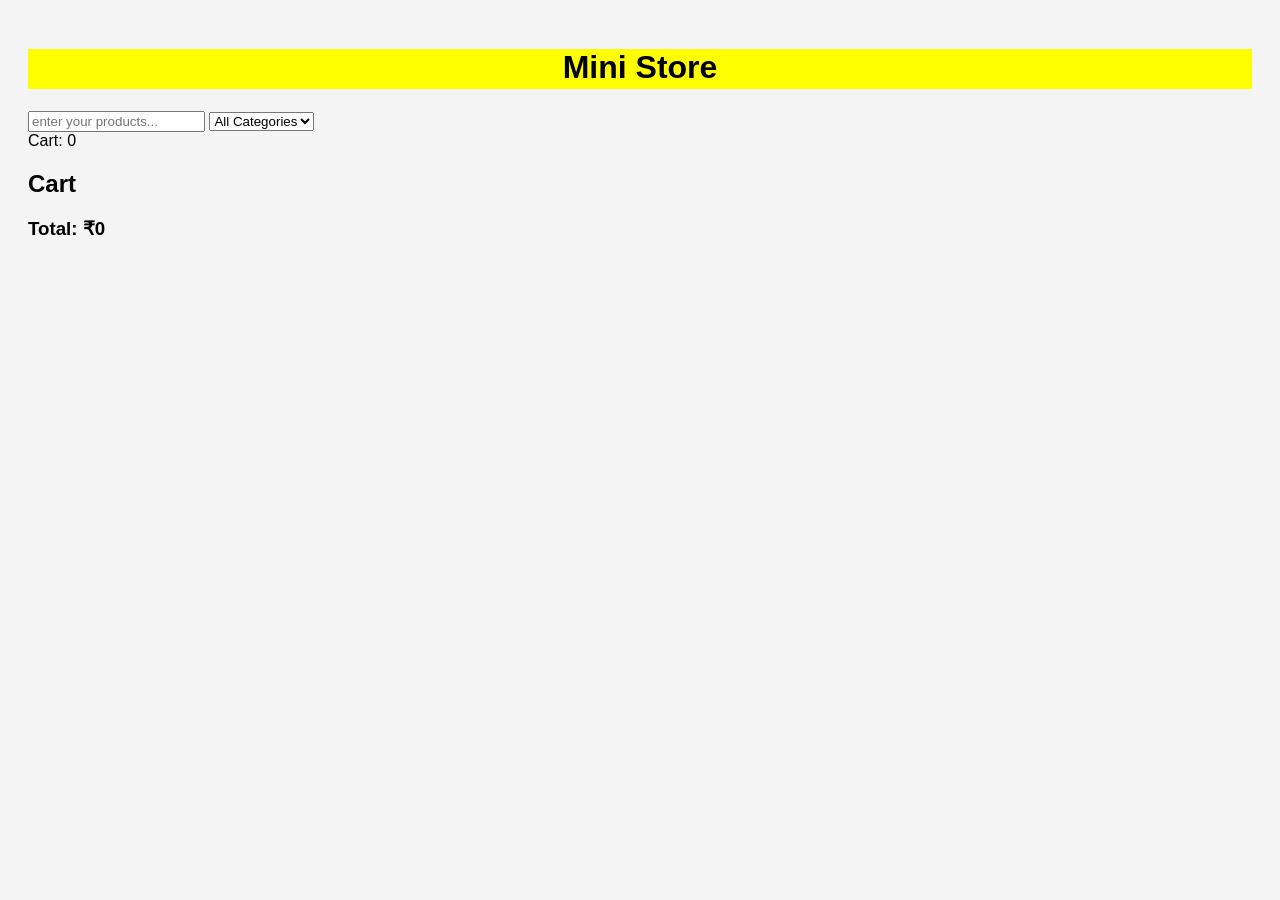
==== mini.html @ 94a5bf97 "add" ====
<!DOCTYPE html>
<html lang="en">
<head>
    <meta charset="UTF-8">
    <meta name="viewport" content="width=device-width, initial-scale=1.0">
       <link rel="stylesheet" href="./mini.css">
    <title>Document</title>
</head>
<body>
    <script src="./mini.js"></script>

  <header>
    <h1>Mini  Store</h1>

    <div class="controls"></div>
    <input type="text" id="search" placeholder="enter your products..."></input>

<select id="categoryFilter">
        <option value="all">All Categories</option>
      </select>


  <div class="cart-info">
         Cart: <span id="cartCount">0</span>
  </div>
 <section id="products" class="grid"></section>

    <div class="cart">
      <h2>Cart</h2>
      <div id="cartItems"></div>
      <h3>Total: ₹<span id="totalPrice">0</span></h3>
    </div>
</body>
</html>
---- mini.css ----
body {
  font-family: Arial;
  padding: 20px;
  background: #f4f4f4;
}
h1{
    text-align: center;
    justify-content: center;
    background-color: yellow;
    width: 100%;
   height: 40px;
   padding: auto;

}
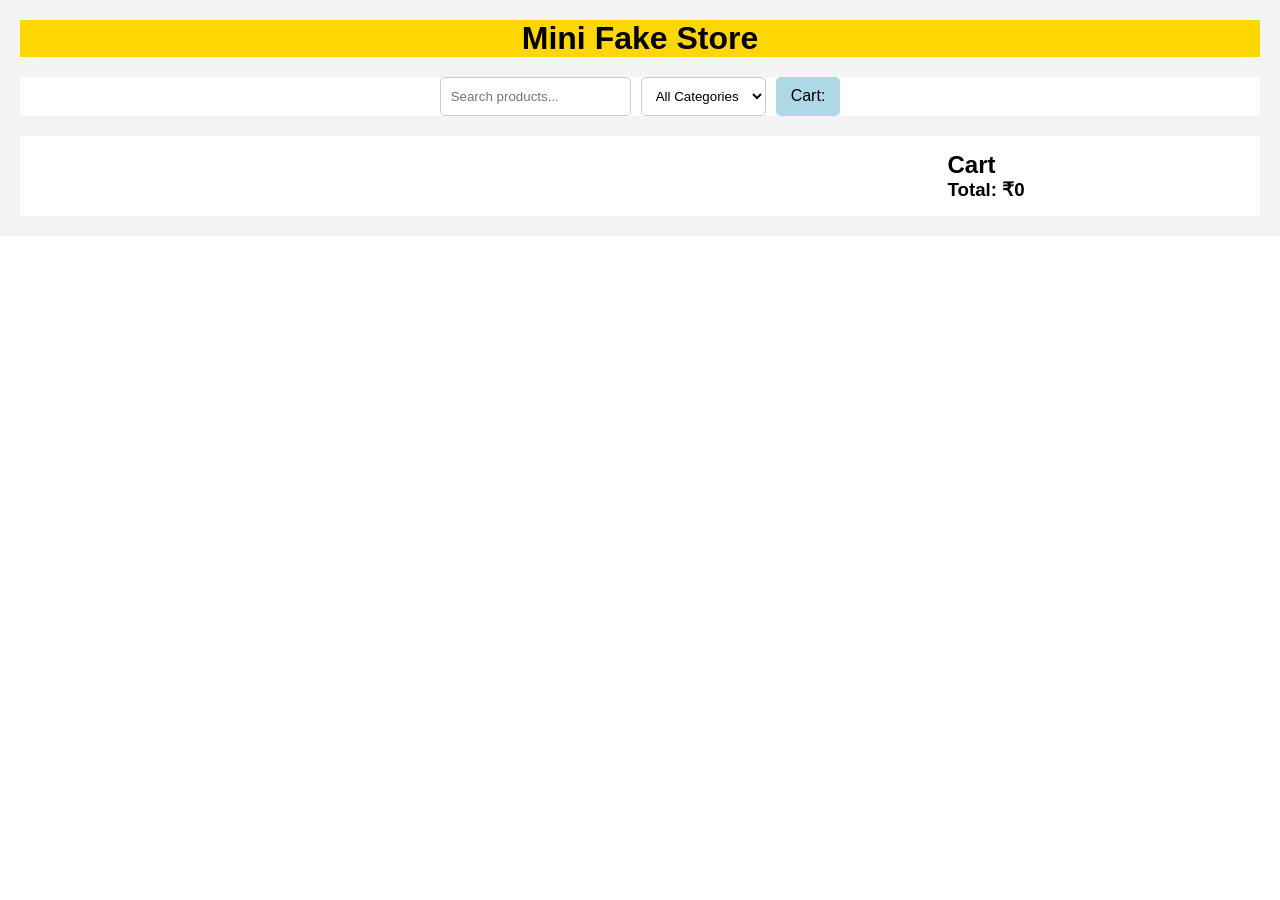
==== commit bd201207: "add all" ====
--- a/mini.html
+++ b/mini.html
@@ -7,28 +7,31 @@
     <title>Document</title>
 </head>
 <body>
-    <script src="./mini.js"></script>
-
-  <header>
-    <h1>Mini  Store</h1>
-
-    <div class="controls"></div>
-    <input type="text" id="search" placeholder="enter your products..."></input>
-
-<select id="categoryFilter">
+<h1>Mini Fake Store </h1>
+    <div class="controls">
+      <input type="text" id="search" placeholder="Search products..." />
+      <select id="categoryFilter">
         <option value="all">All Categories</option>
       </select>
+      <div class="cart-info">
+         Cart: <span id="cartCount"></span>
+      </div>
+    </div>
+  </header>
 
-
-  <div class="cart-info">
-         Cart: <span id="cartCount">0</span>
-  </div>
- <section id="products" class="grid"></section>
-
+  <main>
+    <section id="products" class="grid"></section>
     <div class="cart">
       <h2>Cart</h2>
       <div id="cartItems"></div>
       <h3>Total: ₹<span id="totalPrice">0</span></h3>
     </div>
+  </main>
+
+        <script src="./mini.js"></script>
+
+</body>
+</html>
+
 </body>
 </html>
--- a/mini.css
+++ b/mini.css
@@ -1,15 +1,124 @@
-body {
-  font-family: Arial;
-  padding: 20px;
-  background: #f4f4f4;
-}
-h1{
-    text-align: center;
-    justify-content: center;
-    background-color: yellow;
-    width: 100%;
-   height: 40px;
-   padding: auto;
-
+*{
+  margin:0;
+  padding:0;
+  box-sizing:border-box;
+  font-family:Arial,sans-serif;
+  background-color: white;
 }
 
+body{
+  background:#f4f4f4;
+  padding:20px;
+}
+
+h1{
+  text-align:center;
+  margin-bottom:20px;
+  background-color: gold;
+}
+
+.controls{
+  display:flex;
+  gap:10px;
+  justify-content:center;
+  flex-wrap:wrap;
+  margin-bottom:20px;
+}
+
+.controls input,
+.controls select{
+  padding:10px;
+  border:1px solid #ccc;
+  border-radius:5px;
+}
+
+.cart-info{
+  background: lightblue;
+  color:black;
+  padding:10px 15px;
+  border-radius:5px;
+}
+
+main{
+  display:flex;
+  gap:20px;
+}
+
+.grid{
+  flex:3;
+  display:grid;
+  grid-template-columns:repeat(auto-fill,minmax(220px,1fr));
+  gap:20px;
+}
+
+.card{
+  background:white;
+  padding:15px;
+  border-radius:10px;
+  box-shadow:0 2px 8px rgba(0,0,0,.1);
+}
+
+.card img{
+  width:100%;
+  height:180px;
+  object-fit:contain;
+  background-color: rgb(182, 255, 253);
+}
+
+.card h3{
+  font-size:15px;
+  margin:10px 0;
+  background-color: rgb(240, 249, 255);
+}
+
+.price{
+  color:green;
+  font-weight:bold;
+  margin-bottom:10px;
+}
+
+.card button{
+  width:100%;
+  padding:10px;
+  border:none;
+  border-radius:5px;
+  background:#007bff;
+  color:white;
+  cursor:pointer;
+}
+
+.card button:hover{
+  background:#0056b3;
+}
+
+.cart{
+  flex:1;
+  background:white;
+  padding:15px;
+  border-radius:10px;
+}
+
+.cart-item{
+  border-bottom:1px solid #ddd;
+  padding:10px 0;
+}
+
+.remove-btn{
+  background:red;
+  color:white;
+  border:none;
+  padding:5px 10px;
+  margin-top:5px;
+  cursor:pointer;
+  border-radius:5px;
+}
+
+.remove-btn:hover{
+  background:darkred;
+}
+
+@media(max-width:768px){
+  main{
+    flex-direction:column;
+  }
+}
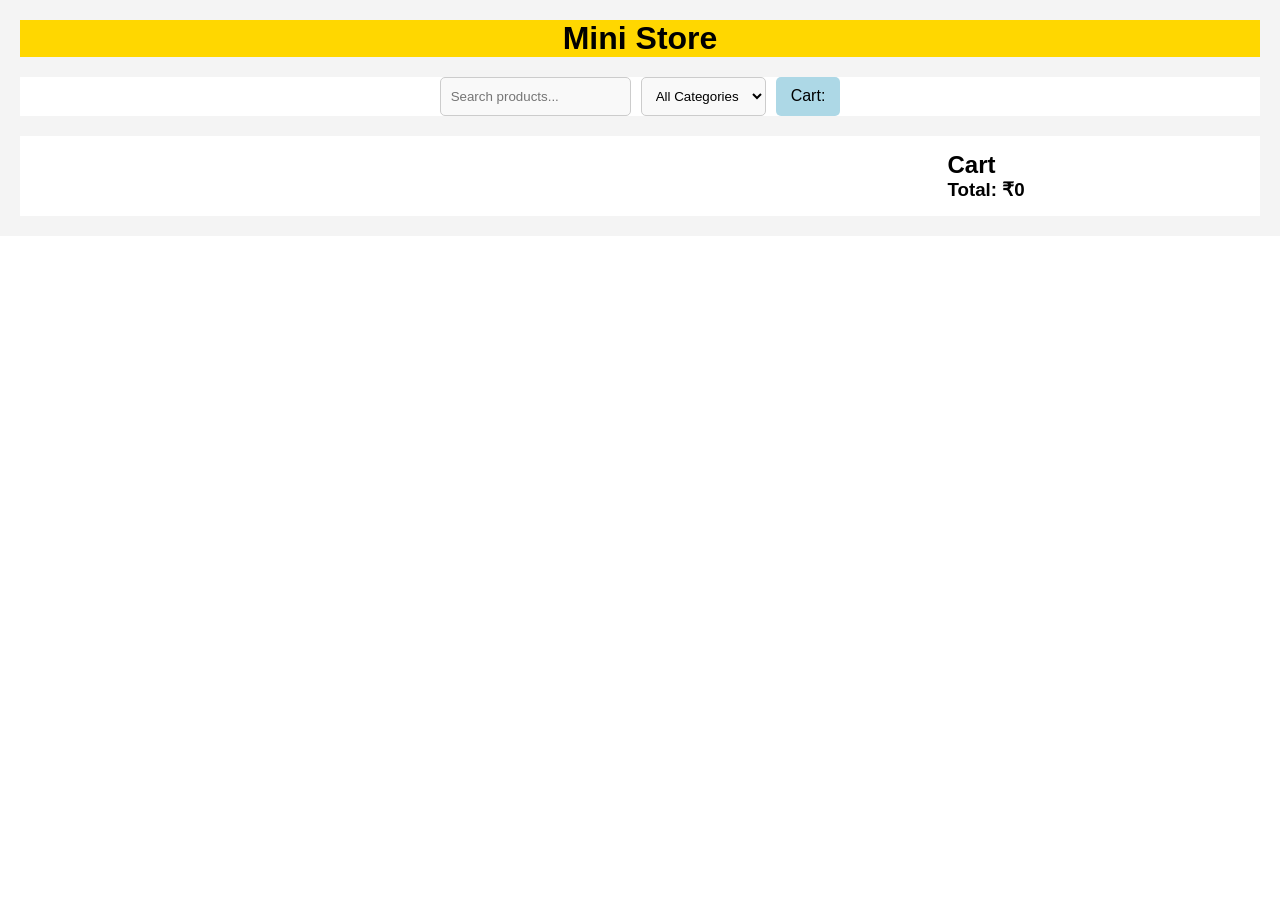
==== commit f060cdd6: "adding" ====
--- a/mini.html
+++ b/mini.html
@@ -4,10 +4,10 @@
     <meta charset="UTF-8">
     <meta name="viewport" content="width=device-width, initial-scale=1.0">
        <link rel="stylesheet" href="./mini.css">
-    <title>Document</title>
+    <title>Mini e- commerce </title>
 </head>
 <body>
-<h1>Mini Fake Store </h1>
+<h1>Mini  Store </h1>
     <div class="controls">
       <input type="text" id="search" placeholder="Search products..." />
       <select id="categoryFilter">
--- a/mini.css
+++ b/mini.css
@@ -30,6 +30,7 @@
   padding:10px;
   border:1px solid #ccc;
   border-radius:5px;
+  background-color: rgba(211, 211, 211, 0.14);
 }
 
 .cart-info{
@@ -62,7 +63,8 @@
   width:100%;
   height:180px;
   object-fit:contain;
-  background-color: rgb(182, 255, 253);
+  background-color: rgb(182, 255, 192);
+  box-shadow: 2px 2px 10px 10px rgb(47, 189, 255);
 }
 
 .card h3{
